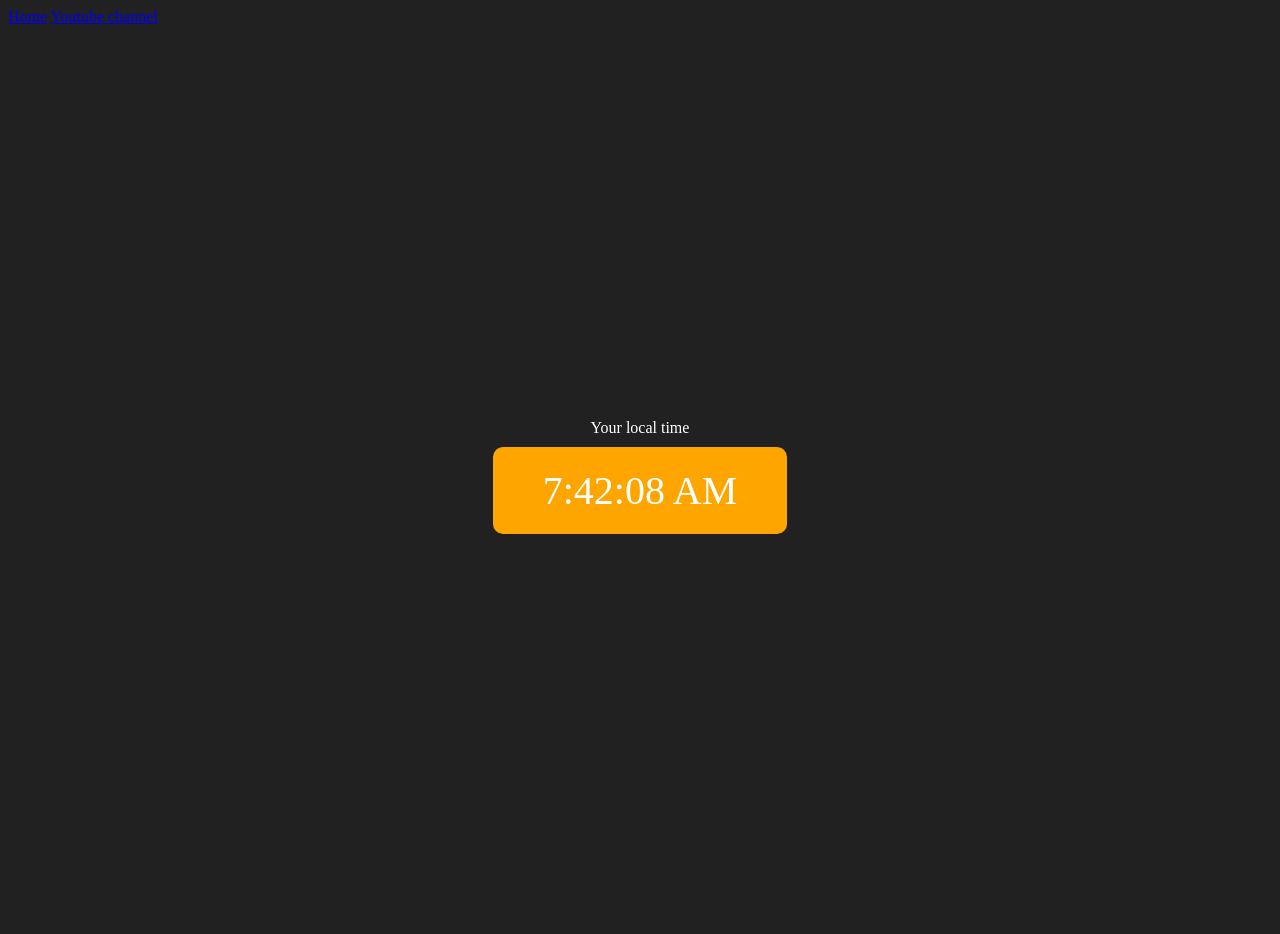
==== JavaScript/Projects/Project3/index.html @ 95d38a49 "Project-3 done" ====
<!DOCTYPE html>
<html lang="en">
  <head>
    <meta charset="UTF-8" />
    <meta name="viewport" content="width=device-width, initial-scale=1.0" />
    <meta http-equiv="X-UA-Compatible" content="ie=edge" />
    <link rel="stylesheet" type="text/css" href="../styles.css" />
    <link rel="stylesheet" href="style.css">
    <title>Your Local Time</title>
  </head>
  <body>
    <nav>
      <a href="/" aria-current="page">Home</a>
      <a target="_blank" href="https://www.youtube.com/@chaiaurcode"
        >Youtube channel</a
      >
    </nav>
    <div class="center">
      <div id="banner"><span>Your local time</span></div>
      <div id="clock"></div>
    </div>
    <script src="Project3.js"></script>
  </body>
</html>
---- JavaScript/Projects/Project3/style.css ----
body {
        background-color: #212121;
        color: #fff;
      }
.center {
        display: flex;
        height: 100vh;
        justify-content: center;
        align-items: center;
        flex-direction: column;
      }
#clock {
        font-size: 40px;
        background-color: orange;
        padding: 20px 50px;
        margin-top: 10px;
        border-radius: 10px;
      }
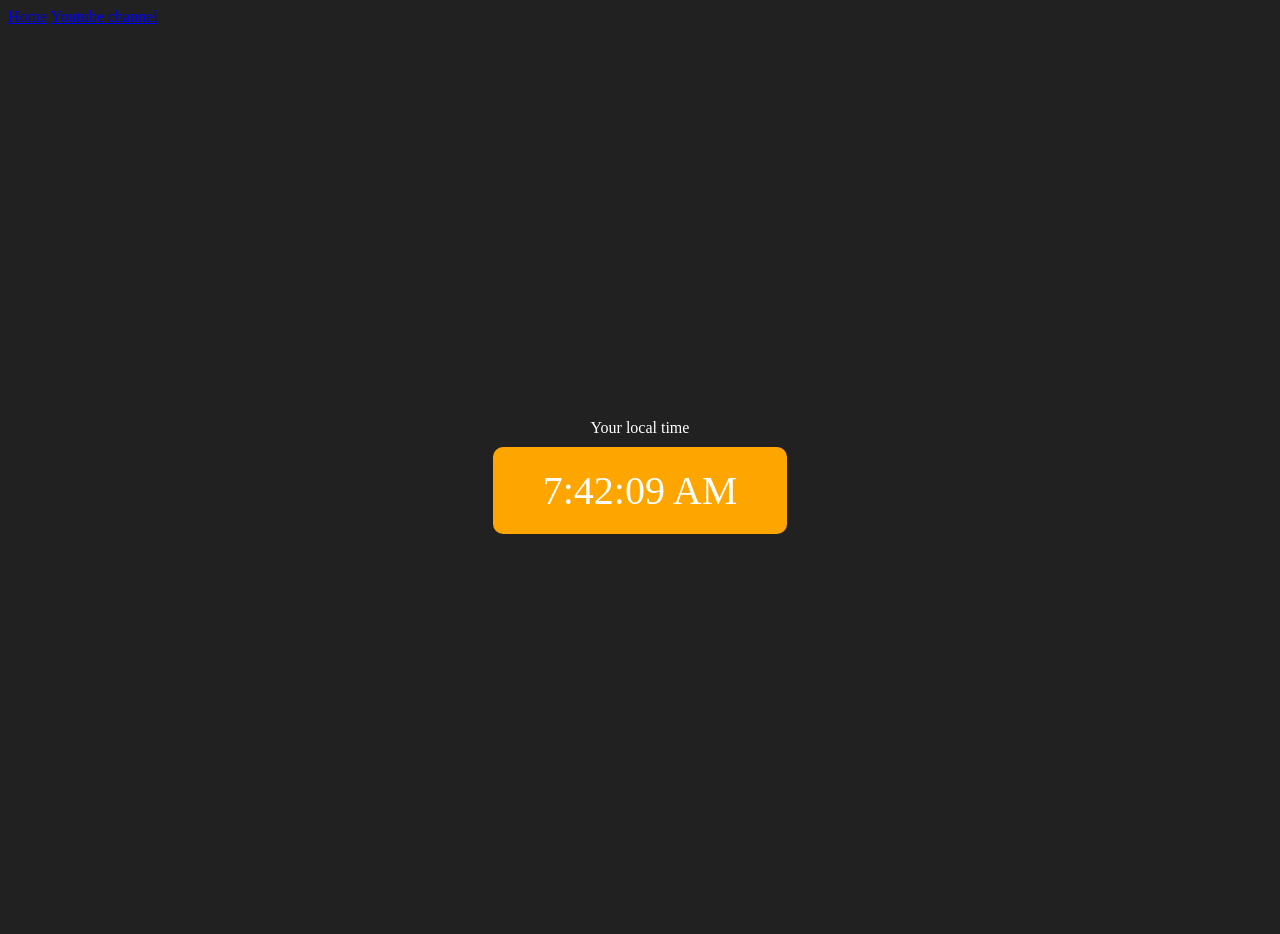
==== commit 08d300ff: "Project-3(Clock)" ====
--- a/JavaScript/Projects/Project3/index.html
+++ b/JavaScript/Projects/Project3/index.html
@@ -22,3 +22,4 @@
     <script src="Project3.js"></script>
   </body>
 </html>
+<!-- nothing -->
